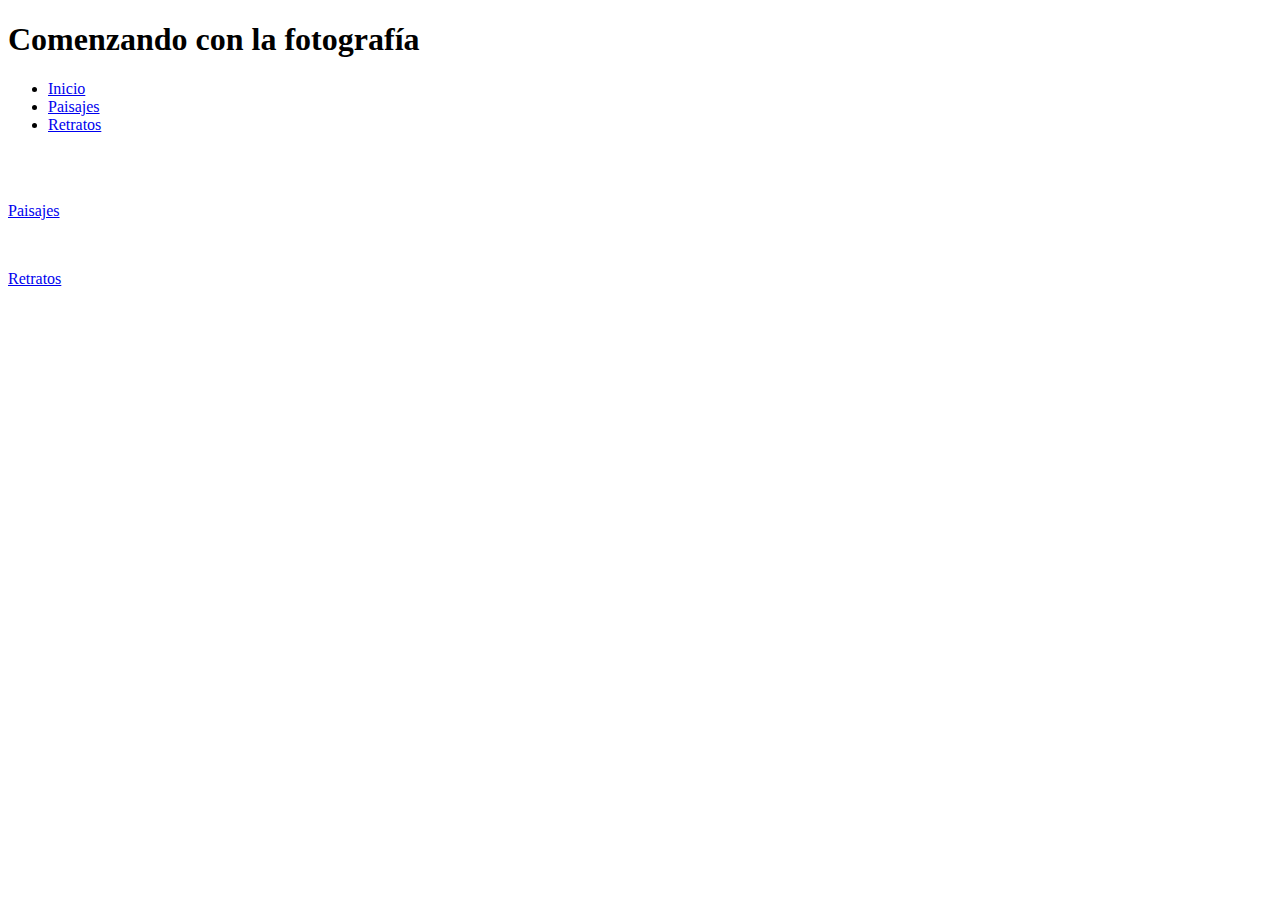
==== index.html @ 68eba949 "Imágenes del Index" ====
<!DOCTYPE html>
<html lang="es">
    <head>
        <meta charset="UTF-8">
        <link rel="stylesheet" type="text/css" href="css/estilos.css">
        <title>Curso de CSS y Diseño Web Responsive</title>
    </head>
    <body>
        <div id="contenido">
            <header>
                <div id="lado_izq">
                    <h1 id="titulo">Comenzando con la fotografía</h1>
                </div>
                <div id="lado_der">
                    <ul>
                        <li><a id="inicio" href="index.html">Inicio</a></li>
                        <li><a href="paisajes.html">Paisajes</a></li>
                        <li><a href="retratos.html">Retratos</a></li>
                    </ul>
                </div>
            </header>
            <div id="imagenes">
                <div id="img1">
                    <img src="img/img_central.jpg" alt="" width="90%">
                </div>
                <div id="img_dos">
                    <div id="img2">
                        <img src="img/img_izq.jpg" alt="" width="100%">
                        <p><a href="paisajes.html">Paisajes</a></p>
                    </div>
                    <div id="img3">
                        <img src="img/img_der.jpg" alt="" width="100%">
                        <p><a href="#">Retratos</a></p>
                    </div>
                </div>
            </div>
            
        </div>
    </body>
</html>
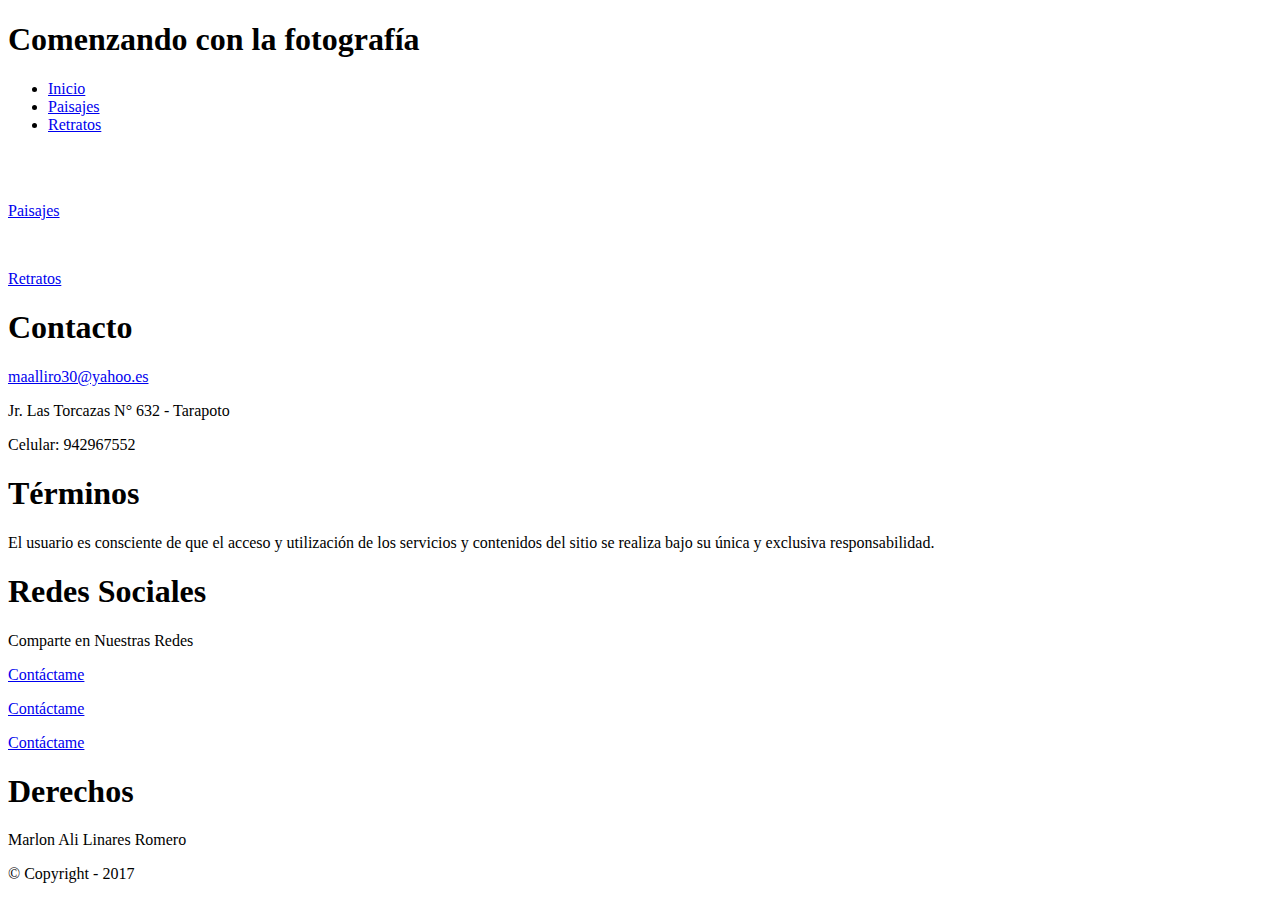
==== commit 04e4eef9: "Footer" ====
--- a/index.html
+++ b/index.html
@@ -34,7 +34,38 @@
                     </div>
                 </div>
             </div>
-            
+            <footer>
+                <div id="columnas">
+                    <div id="col1">
+                        <h1>Contacto</h1>
+                        <p><a href="mailto:maalliro30@yahoo.es">maalliro30@yahoo.es</a></p>
+                        <p>Jr. Las Torcazas N° 632 - Tarapoto</p>
+                        <p>Celular: 942967552</p>
+                    </div>
+                    <div id="col2">
+                        <h1>Términos</h1>
+                        <p>El usuario es consciente de que el acceso y utilización de los servicios y contenidos del sitio se realiza bajo su única y exclusiva responsabilidad.</p>
+                    </div>
+                    <div id="col3">
+                        <h1>Redes Sociales</h1>
+                        <p>Comparte en Nuestras Redes</p>
+                        <p>
+                            <img src="img/facebook.png" alt="" width="10%"><a href="https://www.facebook.com" target="_blank">Contáctame</a>
+                        </p>
+                        <p>
+                            <img src="img/twitter.png" alt="" width="10%"><a href="https://twitter.com/?lang=es" target="_blank">Contáctame</a>
+                        </p>
+                        <p>
+                            <img src="img/youtube.png" alt="" width="10%"><a href="https://www.youtube.com//?lang=es" target="_blank">Contáctame</a>
+                        </p>
+                    </div>
+                    <div id="col4">
+                        <h1>Derechos</h1>
+                        <p>Marlon Ali Linares Romero</p>
+                        <p>&copy; Copyright - 2017</p>
+                    </div>
+                </div>
+            </footer>
         </div>
     </body>
 </html>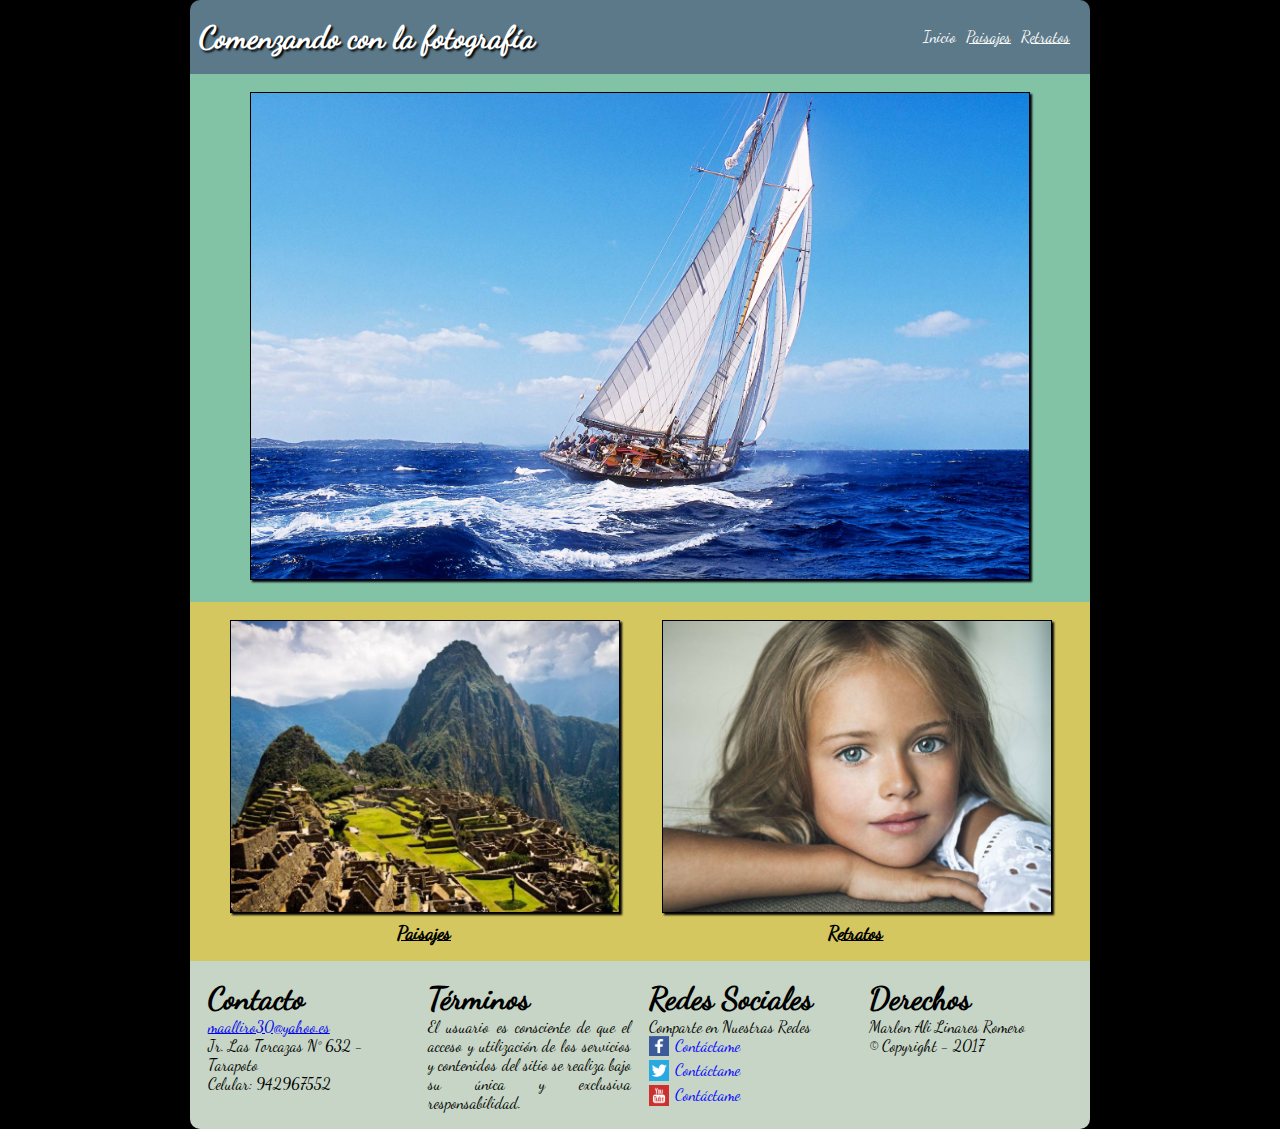
==== commit e172ccd8: "Adicional" ====
--- a/index.html
+++ b/index.html
@@ -30,7 +30,7 @@
                     </div>
                     <div id="img3">
                         <img src="img/img_der.jpg" alt="" width="100%">
-                        <p><a href="#">Retratos</a></p>
+                        <p><a href="retratos.html">Retratos</a></p>
                     </div>
                 </div>
             </div>
--- a/css/estilos.css
+++ b/css/estilos.css
@@ -0,0 +1,233 @@
+*{
+    margin: 0 auto;
+}
+@font-face{
+    font-family: "Dancing Script";
+    src: url("../fuentes/DancingScript-Regular.ttf") format("truetype"),
+         url("../fuentes/DancingScript-Bold.ttf") format("truetype");
+}
+body{
+    background:  black;
+}
+#contenido{
+    width: 900px;
+    background: black;
+    font-family: "Dancing Script", Tahoma;
+}
+header{
+    display: flex;
+    flex-direction: row;
+    color: white;
+    background: #5b7989;
+    border-radius: 10px 10px  0px 0px;
+    -webkit-border-radius: 10px 10px  0px 0px;
+    -moz-border-radius: 10px 10px  0px 0px;
+    padding: 1%;
+    animation-name: slidein;
+    animation-duration: 1s;
+}
+#lado_izq{
+    width: 77%;
+    padding: 1% 0 1% 0;
+}
+#lado_der{
+    width: 23%;
+    padding: 2% 0 2% 0;
+}
+#titulo{
+    text-shadow: 2px 2px 2px black;
+    -webkit-text-shadow: 2px 2px 2px black;
+    -moz-text-shadow: 2px 2px 2px black;
+}
+ul{
+    padding: 0% 1 0% 0;
+}
+ul li{
+    display: inline;
+    float:left;
+    padding: 0 5px;
+}
+ul>li>a{
+    text-decoration: underline;
+    color: white;
+}
+#inicio{
+    text-decoration: none;
+}
+#paisajes{
+    text-decoration: none;
+}
+#retratos{
+    text-decoration: none;
+}
+
+#imagenes{
+    display: block;
+}
+#img_dos{
+    display: flex;
+    flex-direction:row;
+    background: #d5c75f;
+    padding: 2%;
+	text-align: center;
+    padding-bottom: 1%;
+}
+#img_dos p{
+    font-size: 1.2em;
+    padding: 1% 0 2% 0;
+}
+#img_dos div p a{
+    color: black;
+    font-weight: bold;
+}
+img{
+    border: 1px solid;
+    box-shadow: 2px 2px 2px #02010a;
+    -webkit-box-shadow: 2px 2px 2px #02010a;
+    -moz-box-shadow: 2px 2px 2px #02010a;
+}
+#img1{
+    padding: 2%;
+    background: #82c3a6;
+    text-align: center;
+    width: 96%;
+}
+#img2 img:hover{
+    box-shadow: 2px 2px 2px #82c3a6;
+    -webkit-box-shadow: 2px 2px 2px #82c3a6;
+    -moz-box-shadow: 2px 2px 2px #82c3a6;
+    border: 2px solid;
+    transform: rotate(10deg);
+    -webkit-transform: rotate(10deg);
+    -moz-transform: rotate(10deg);
+}
+#img3 img:hover{
+    box-shadow: 2px 2px 2px #82c3a6;
+    -webkit-box-shadow: 2px 2px 2px #82c3a6;
+    -moz-box-shadow: 2px 2px 2px #82c3a6;
+    border: 2px solid;
+    transform: translate(20px,-5px);
+    -webkit-transform: translate(20px,-5px);
+    -moz-transform: translate(20px,-5px);
+}
+#img2, #img3{
+    background: #d5c75f;
+    width: 45%;
+}
+footer{
+    display: flex;
+    flex-direction: column;
+    background: #C6d5c5;
+    border-radius: 0px 0px  10px 10px;
+    -webkit-border-radius: 0px 0px  10px 10px;
+    -moz-border-radius: 0px 0px  10px 10px;
+    padding: 1%;
+}
+#columnas{
+    display: flex;
+    flex-direction: row;
+}
+#columnas div{
+    width: 25%;
+    padding: 1%;
+}
+#col2 p{
+    text-align: justify;
+}
+#col3 p>img{
+    vertical-align: middle;
+    margin-right: 3%;
+    margin-bottom: 2%;
+    text-decoration: none;
+    box-shadow: none;
+    border: 0;
+}
+#col3 p>a{
+    text-decoration: none;
+    color: blue;
+}
+#colpaisajes{
+    text-align: center;
+    width: 100%;
+    background: #d5c75f;
+    padding: 0;
+}
+#colpaisajes div{
+    text-align: center;
+    display: inline-block;
+    width: 29%;
+    padding: 2%;
+}
+#pimg1 img{
+    -webkit-filter:blur(10px);
+    -moz-filter:blur(10px);
+    filter:blur(10px);
+}
+#pimg2, #pimg4, #pimg6 img{
+    -webkit-filter:grayscale(100%);
+    -moz-filter:grayscale(100%);
+    filter:grayscale(100%);
+}
+#pimg3 img{
+    -webkit-filter:sepia(90%);
+    -moz-filter:sepia(90%);
+    filter:sepia(90%);
+}
+@media (max-width:899px){
+    #contenido{
+        width: 100%;
+    }
+    #lado_izq, #lado_der{
+        width: 96%;
+    }
+    header{
+        flex-direction: column;
+        text-align: center;
+    }
+    h1{
+        font-size: 1.5em;
+    }
+    ul{
+        padding: 0;
+    }
+    ul li{
+        display: inline-block;
+        float: none;
+    }
+    #img_dos, #columnas{
+        flex-direction:column;
+    }
+    #img1, #img2, #img3, #img1 img{
+        width: 96%;
+    }
+    #columnas div{
+        width: 95%;
+        margin-bottom: 5%;
+        padding-bottom: 5%;
+    }
+    #colpaisajes div{
+        display: block;
+        width: 94%;
+        text-align: center;
+        padding: 2px 0px 2px 0px;
+    }
+}
+@media (min-width:900px){
+    h1{
+        font-size: 2em;
+    }
+    #img1 img{
+        width: 90%;
+    }
+}
+@keyframes slidein{
+    0%{
+        margin-top: 150%;
+    }
+    60%{
+        margin-top: -5%;
+    }
+    100%{
+        margin-top: 0%;
+    }
+}